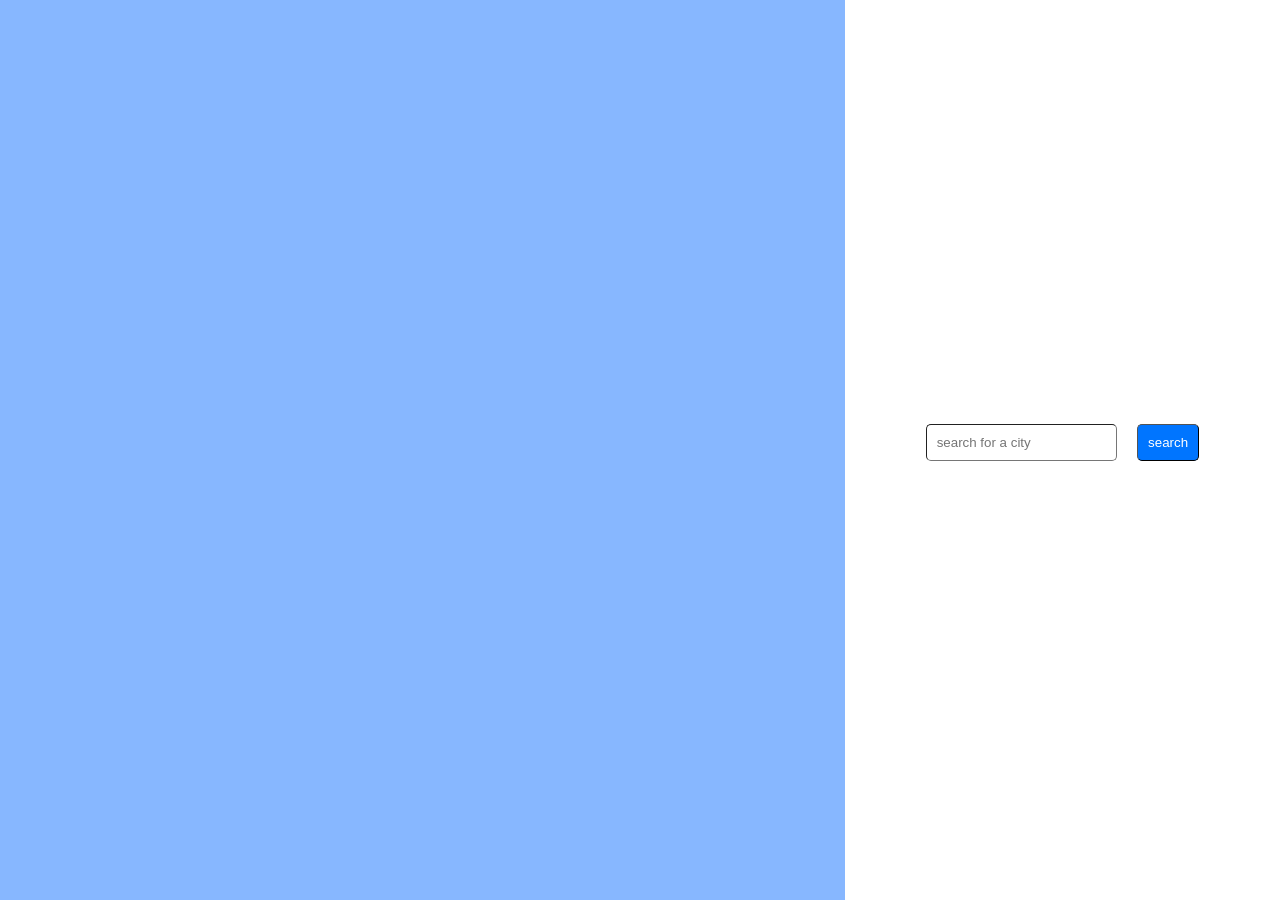
==== Week3/homework/index.html @ b1cf8120 "Merge remote-tracking branch 'upstream/main'" ====
<!DOCTYPE html>
<html>

<head>
	<title>Weather Complete</title>
	<meta charset="UTF-8" />
  <link rel="stylesheet" type="text/css" href="style.css">
</head>

<body>
	<div id='main-container'>
		<div id='weather-container'>
		</div> 
	</div>
	<div id='side-container'>
		<div>
			<input id='search-input' placeholder='search for a city'></input>
			<button id='search-button' onclick="search()">search</button>
		</div>
		<ul id='search-results-list'></ul>
	</div>
</body>

<script>
		// USE YOUR OWN API KEY
		const apiKey = "";

        // variable that stores the city that is chosen
		let city;
        // variable that stores the weather and forecast for the city
		let weather;
        // the variable that stores the air quality index for the city
		let aqi;

		// function that accepts that a number N and returns the name of the day and the date N days from now as a string
		function formatDate(daysFromNow = 0) {
			let output = ''
			var date = new Date();
			date.setDate(date.getDate() + daysFromNow);
			output += date.toLocaleString('en-US', { weekday: 'long' }).toUpperCase()
			output += ' ' + date.getDate()
			return output
		}

		// function that uses OpenWeatherMap's geocoding API to find locations
		function search() {
			// takes the value from the search input
			let searchInput = document.querySelector("#search-input").value;
			if (searchInput) {
				// creates the API call with the value from the search input as a query
				let apiCall = `https://api.openweathermap.org/geo/1.0/direct?q=${searchInput},,US&limit=5&appid=${apiKey}`;
				// calls the API
				fetch(apiCall)
					.then((response) => 
						// after recieving a response, take the response from the server and convert it to JSON 
						response.json()
					)
					.then((data) => {
						// after recieving the converted JSON data, pass the JSON to the renderSearchResults() function
						renderSearchResults(data)
					});
			}
		}

		// function that renders the search results as a unordered list
		function renderSearchResults(searchResults) {
				// selects the unordered list element search-results-list
				const ul = document.querySelector('#search-results-list')
				// shows the unordered list if was hidden previously
				ul.classList.remove("hidden");
				// clears out any list items from the previous search
				ul.innerHTML = ''
				// loops through each search result and creates and attaches a list item for the unordered list
				searchResults.forEach((searchResult, index) => {
					// creates a new unordered list element
					const li = document.createElement('li')
					// sets the list item's class as search-result
					li.setAttribute('class', 'search-result')
					// sets the text inside the list item as the name and state of the city 
					const fullName = searchResult.name + ', ' + searchResult.state
					li.innerHTML = fullName
					// if the list item of a city is clicked, call the selectCity() function
					li.addEventListener('click', () => selectCity(fullName, searchResult.name, searchResult.state, searchResult.lat, searchResult.lon))
					// attaches the list item elements to search-results-list
					ul.appendChild(li)
			})	
		}

		// function that is called whenever a city has been selected
		function selectCity(fullName, name, state, lat, lon) {
			// hides the search-results-list since it is not needed right now
			document.querySelector('#search-results-list').className = 'hidden'
			// sets the global city variable
			document.querySelector("#search-input").value = ''
			city = {
				fullName: fullName,
				name: name,
				state: state,
				lat: lat,
				lon: lon
			}
			//printing the city object to the console
			console.log(city);
            // BEGIN CODING HERE
		}
	</script>
</html>
---- Week3/homework/style.css ----
* {
    padding: 0px;
    margin: 0px;
  }
  
  body {
    height: 100vh;
    width: 100%;
    margin: 0;
    display: flex;
    font-family: sans-serif;
    box-sizing: border-box;
  }
  
  img,
  .hidden {
    display: none;
  }
  
  img[src] {
    display: block;
  }
  
  #main-container {
    height: 100%;
    width: 66%;
    display: flex;
    flex-direction: column;
    justify-content: center;
    align-items: center;
    background-color: #87b7ff;
  }
  
  #weather-container {
    height: 60%;
    width: 90%;
  }
  
  #side-container {
    height: 100%;
    width: 34%;
    display: flex;
    flex-direction: column;
    justify-content: center;
    align-items: center;
  }
  
  #search-input {
    padding: 10px;
    border-radius: 5px;
    border-width: 1px;
    margin-right: 16px;
    margin-bottom: 16px;
  }
  
  #search-button {
    padding: 10px;
    background-color: #0075ff;
    color: #ffffff;
    border-radius: 5px;
    border-width: 1px;
  }
  
  .search-result:hover {
    font-weight: bold;
    cursor: pointer;
  }
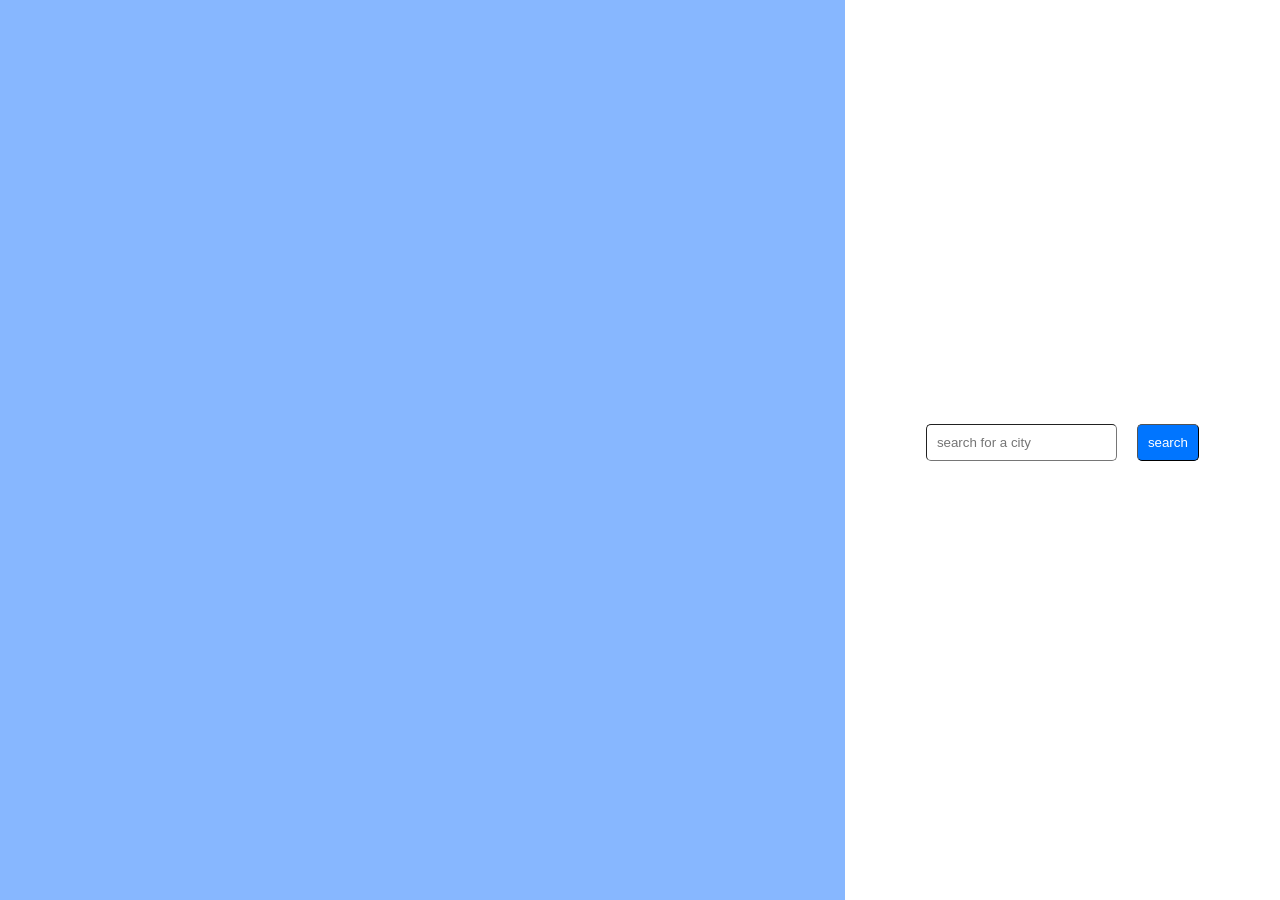
==== commit 9904c545: "week 3 content" ====
--- a/Week3/homework/index.html
+++ b/Week3/homework/index.html
@@ -5,6 +5,9 @@
 	<title>Weather Complete</title>
 	<meta charset="UTF-8" />
   <link rel="stylesheet" type="text/css" href="style.css">
+  <link rel="preconnect" href="https://fonts.googleapis.com">
+<link rel="preconnect" href="https://fonts.gstatic.com" crossorigin>
+<link href="https://fonts.googleapis.com/css2?family=Roboto:ital,wght@0,100;0,300;0,400;0,500;0,700;0,900;1,100;1,300;1,400;1,500;1,700;1,900&display=swap" rel="stylesheet">
 </head>
 
 <body>
@@ -23,7 +26,7 @@
 
 <script>
 		// USE YOUR OWN API KEY
-		const apiKey = "";
+		const apiKey = "1422034e689414c166819ffe75a0560d";
 
         // variable that stores the city that is chosen
 		let city;
@@ -39,6 +42,7 @@
 			date.setDate(date.getDate() + daysFromNow);
 			output += date.toLocaleString('en-US', { weekday: 'long' }).toUpperCase()
 			output += ' ' + date.getDate()
+			console.log(output)
 			return output
 		}
 
@@ -102,6 +106,72 @@
 			//printing the city object to the console
 			console.log(city);
             // BEGIN CODING HERE
+
+			let temp;
+			let desc;
+
+			getTodayTemp(lat, lon, fullName);
+
+			for (let i = 0; i < 5; i++) {
+				getNext5Days(lat, lon, i)
+			}
+
+		}
+
+		function getTodayTemp(lat, lon, fullName) {
+			apiCall = `https://api.openweathermap.org/data/2.5/weather?lat=${lat}&lon=${lon}&appid=${apiKey}&units=imperial`;
+			fetch(apiCall)
+			.then((response) => response.json())
+			.then((data) => {
+				console.log(data.weather[0].description)
+				console.log(data.weather[0].icon)
+				console.log(data.main.temp)
+
+				icon = data.weather[0].icon
+				desc = data.weather[0].description
+				temp = Math.round(data.main.temp)
+
+				const weatherContainer = document.querySelector("#weather-container");
+				const today = document.createElement("h2");
+				const location = document.createElement("h1");
+				const todayDiv = document.createElement("div")
+				todayDiv.id = "todayDiv";
+				const tempDiv = document.createElement("div")
+				tempDiv.id = "tempDiv";
+				const image = document.createElement("img")
+				image.id = "image"; image.src = `icons/${icon}.svg`;
+				today.innerText = formatDate(daysFromNow = 0);
+				location.innerText = "Weather for " + fullName;
+				weatherContainer.appendChild(today);
+				weatherContainer.appendChild(location);
+				weatherContainer.appendChild(todayDiv);
+
+				todayDiv.appendChild(tempDiv)
+				const description = document.createElement("p");
+				description.id = "description";
+				const temperature = document.createElement("p");
+				temperature.id = "tempP";
+				description.innerText = desc;
+				temperature.innerText = temp + "°";
+				tempDiv.appendChild(description);
+				tempDiv.appendChild(temperature);
+
+				todayDiv.appendChild(image)
+			})
+		}
+
+		function getNext5Days(lat, lon, i){
+			apiCall = `https://api.openweathermap.org/data/2.5/forecast?lat=30.2711286&lon=-97.7436995&appid=1422034e689414c166819ffe75a0560d&units=imperial`;
+			let temp;
+			let dec;
+			fetch(apiCall)
+			.then((response) => response.json())
+			.then((data) => {
+				formatDate(daysFromNow = i)
+				console.log(data.list[i * 8].main.temp_max)
+				console.log(data.list[i * 8].main.temp_min)
+				console.log(data.list[i * 8].weather[0].icon)
+			})
 		}
 	</script>
 </html>
--- a/Week3/homework/style.css
+++ b/Week3/homework/style.css
@@ -8,7 +8,7 @@
     width: 100%;
     margin: 0;
     display: flex;
-    font-family: sans-serif;
+    font-family: 'Roboto', sans-serif;
     box-sizing: border-box;
   }
   
@@ -34,6 +34,39 @@
   #weather-container {
     height: 60%;
     width: 90%;
+    display: flex;
+    flex-direction: column;
+    justify-content: flex-start;
+  }
+  h2 {
+    font-size: 18px;
+  }
+  h1 {
+    font-size: 32px;
+  }
+  #todayDiv{
+    display: flex;
+    flex-direction: row;    
+  }
+  #tempDiv {
+    display: inline-flex;
+    flex-direction: column;
+    width: fit-content;
+    margin-top: 20px;
+    margin-left: 20px;
+    margin-right: 20px;
+  }
+  #description {
+    font-weight: bold;
+    font-size: 32px;
+  }
+  #tempP {
+    font-weight: bold;
+    font-size: 72px;
+  }
+  #image {
+    height: 220px;
+    width: 220px;
   }
   
   #side-container {
